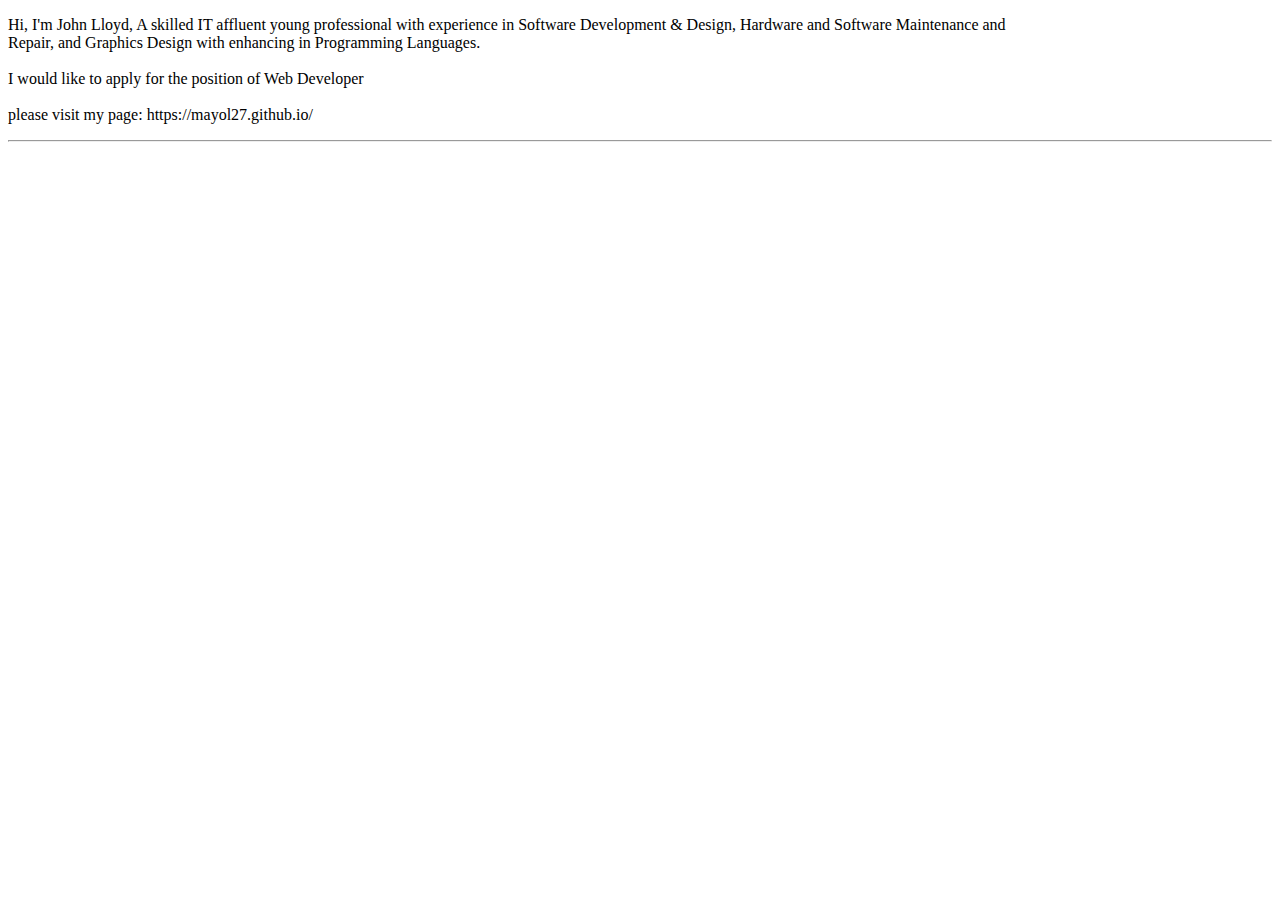
==== text.html @ 17674899 "update: add text.html" ====
<!DOCTYPE html>
<html lang="en">
  <head>
    <meta charset="UTF-8" />
    <meta http-equiv="X-UA-Compatible" content="IE=edge" />
    <meta name="viewport" content="width=device-width, initial-scale=1.0" />
    <title>Document</title>
  </head>
  <body>
    <div style="width: 1000px">
      <p>
        Hi, I'm John Lloyd, A skilled IT affluent young professional with
        experience in Software Development & Design, Hardware and Software
        Maintenance and Repair, and Graphics Design with enhancing in
        Programming Languages.
        <br />
        <br />
        I would like to apply for the position of Web Developer
        <br />
        <br />
        please visit my page: https://mayol27.github.io/
      </p>
    </div>
    <hr />
  </body>
</html>
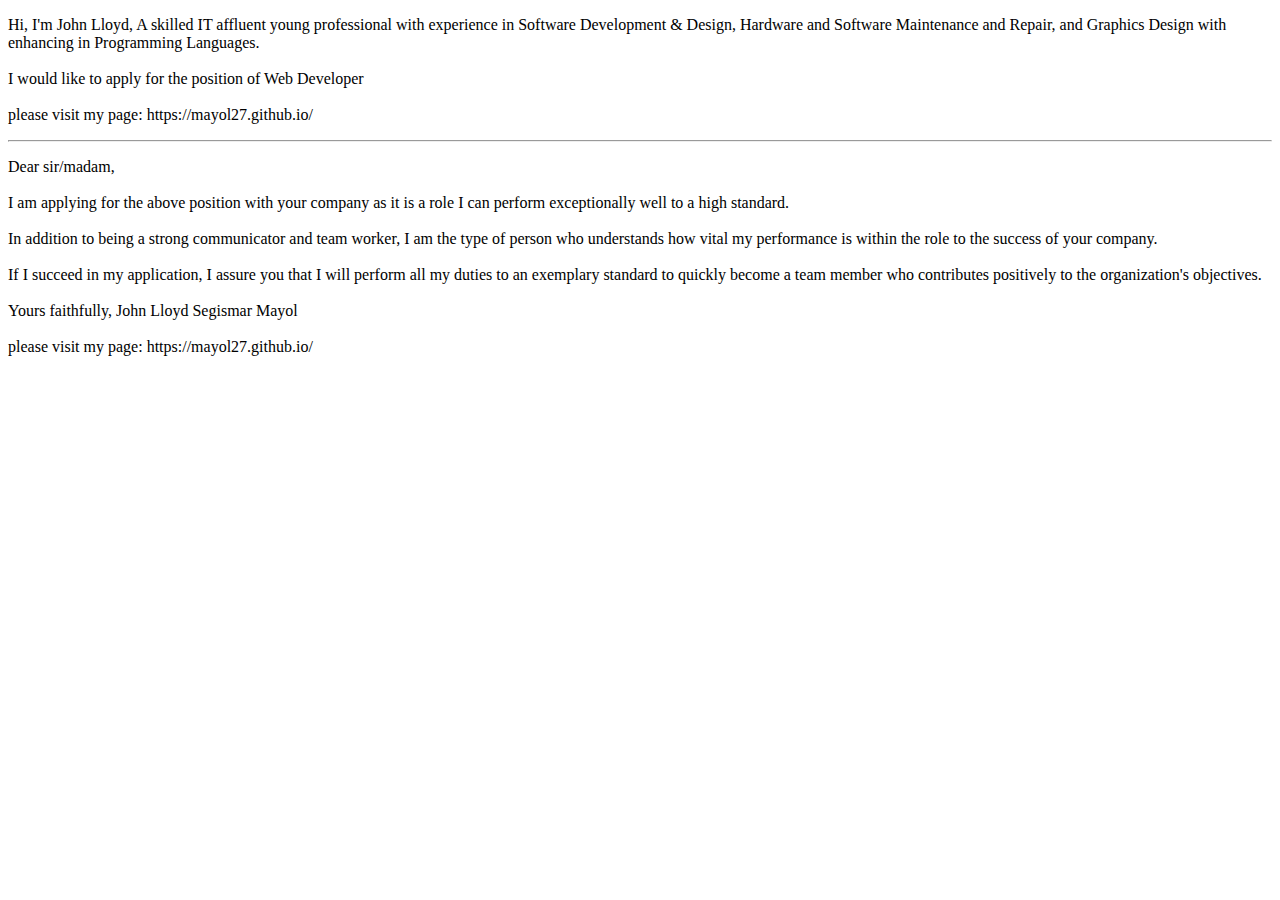
==== commit b36060ec: "EN: updated version" ====
--- a/text.html
+++ b/text.html
@@ -7,7 +7,7 @@
     <title>Document</title>
   </head>
   <body>
-    <div style="width: 1000px">
+    <section>
       <p>
         Hi, I'm John Lloyd, A skilled IT affluent young professional with
         experience in Software Development & Design, Hardware and Software
@@ -20,7 +20,34 @@
         <br />
         please visit my page: https://mayol27.github.io/
       </p>
-    </div>
+    </section>
     <hr />
+    <section>
+      <div>
+        <p>
+          Dear sir/madam,
+          <br />
+          <br />
+          I am applying for the above position with your company as it is a role
+          I can perform exceptionally well to a high standard.
+          <br />
+          <br />
+          In addition to being a strong communicator and team worker, I am the
+          type of person who understands how vital my performance is within the
+          role to the success of your company.
+          <br />
+          <br />
+          If I succeed in my application, I assure you that I will perform all
+          my duties to an exemplary standard to quickly become a team member who
+          contributes positively to the organization's objectives.
+          <br />
+          <br />
+          Yours faithfully, John Lloyd Segismar Mayol
+          <br />
+          <br />
+          please visit my page: https://mayol27.github.io/
+        </p>
+      </div>
+    </section>
   </body>
 </html>
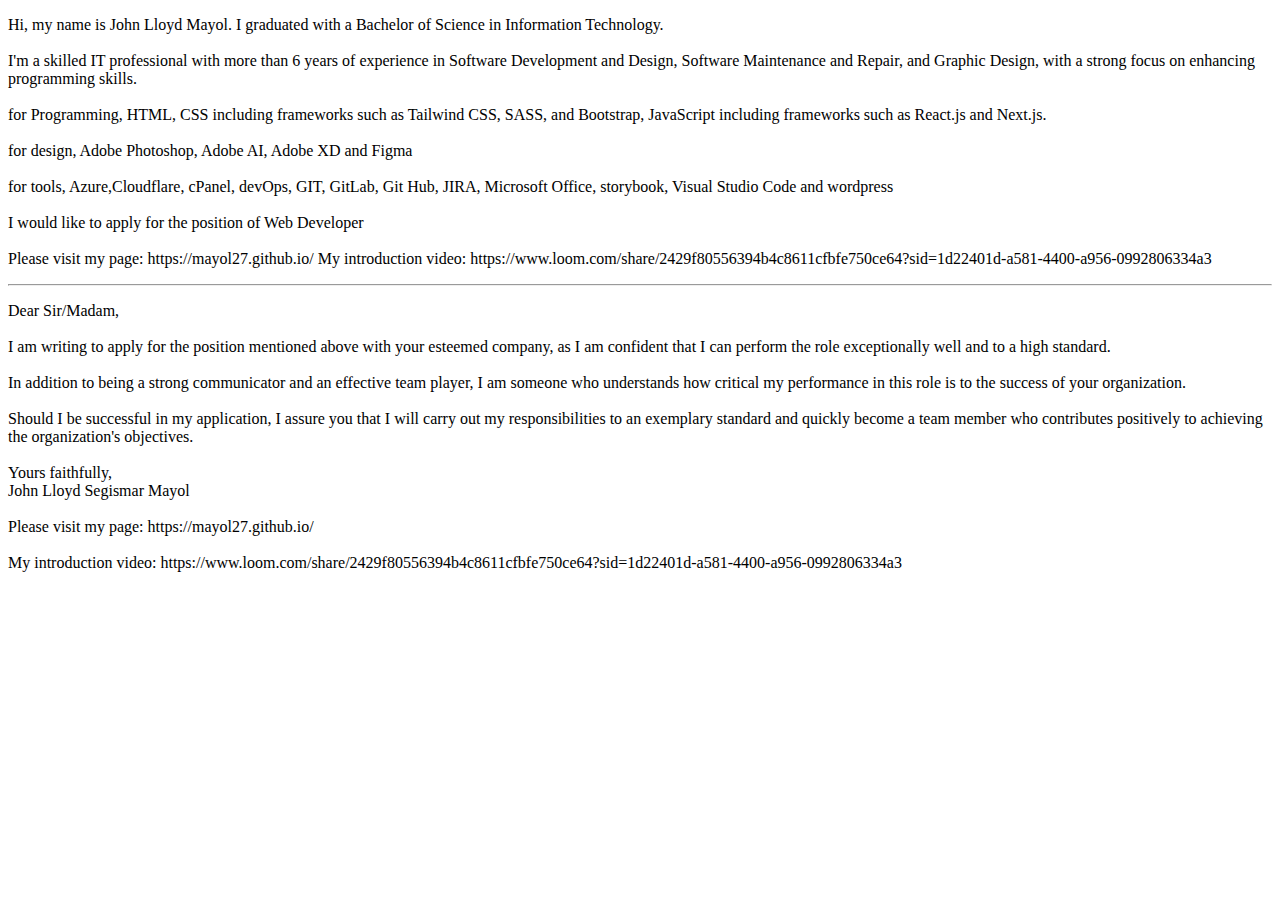
==== commit d1529c96: "update resume" ====
--- a/text.html
+++ b/text.html
@@ -1,53 +1,74 @@
 <!DOCTYPE html>
 <html lang="en">
-  <head>
-    <meta charset="UTF-8" />
-    <meta http-equiv="X-UA-Compatible" content="IE=edge" />
-    <meta name="viewport" content="width=device-width, initial-scale=1.0" />
-    <title>Document</title>
-  </head>
-  <body>
-    <section>
+
+<head>
+  <meta charset="UTF-8" />
+  <meta http-equiv="X-UA-Compatible" content="IE=edge" />
+  <meta name="viewport" content="width=device-width, initial-scale=1.0" />
+  <title>Document</title>
+</head>
+
+<body>
+  <section>
+    <p>
+      Hi, my name is John Lloyd Mayol. I graduated with a Bachelor of Science in Information Technology.
+      <br />
+      <br />
+      I'm a skilled IT professional with more than 6 years of experience in Software Development and Design, Software
+      Maintenance and Repair, and Graphic Design, with a strong focus on enhancing programming skills.
+      <br />
+      <br />
+      for Programming, HTML, CSS including frameworks such as Tailwind CSS, SASS, and Bootstrap, JavaScript including
+      frameworks such as React.js and Next.js.
+      <br />
+      <br />
+      for design, Adobe Photoshop, Adobe AI, Adobe XD and Figma
+      <br />
+      <br />
+      for tools, Azure,Cloudflare, cPanel, devOps, GIT, GitLab, Git Hub, JIRA, Microsoft Office, storybook, Visual
+      Studio Code and wordpress
+      <br />
+      <br />
+      I would like to apply for the position of Web Developer
+      <br />
+      <br />
+      Please visit my page: https://mayol27.github.io/
+      My introduction video:
+      https://www.loom.com/share/2429f80556394b4c8611cfbfe750ce64?sid=1d22401d-a581-4400-a956-0992806334a3
+    </p>
+  </section>
+  <hr />
+  <section>
+    <div>
       <p>
-        Hi, I'm John Lloyd, A skilled IT affluent young professional with
-        experience in Software Development & Design, Hardware and Software
-        Maintenance and Repair, and Graphics Design with enhancing in
-        Programming Languages.
+        Dear Sir/Madam,
         <br />
         <br />
-        I would like to apply for the position of Web Developer
+        I am writing to apply for the position mentioned above with your esteemed company, as I am confident that I can
+        perform the role exceptionally well and to a high standard.
         <br />
         <br />
-        please visit my page: https://mayol27.github.io/
+        In addition to being a strong communicator and an effective team player, I am someone who understands how
+        critical my performance in this role is to the success of your organization.
+        <br />
+        <br />
+        Should I be successful in my application, I assure you that I will carry out my responsibilities to an exemplary
+        standard and quickly become a team member who contributes positively to achieving the organization's objectives.
+        <br />
+        <br />
+        Yours faithfully,
+        <br />
+        John Lloyd Segismar Mayol
+        <br />
+        <br />
+        Please visit my page: https://mayol27.github.io/
+        <br />
+        <br />
+        My introduction video:
+        https://www.loom.com/share/2429f80556394b4c8611cfbfe750ce64?sid=1d22401d-a581-4400-a956-0992806334a3
       </p>
-    </section>
-    <hr />
-    <section>
-      <div>
-        <p>
-          Dear sir/madam,
-          <br />
-          <br />
-          I am applying for the above position with your company as it is a role
-          I can perform exceptionally well to a high standard.
-          <br />
-          <br />
-          In addition to being a strong communicator and team worker, I am the
-          type of person who understands how vital my performance is within the
-          role to the success of your company.
-          <br />
-          <br />
-          If I succeed in my application, I assure you that I will perform all
-          my duties to an exemplary standard to quickly become a team member who
-          contributes positively to the organization's objectives.
-          <br />
-          <br />
-          Yours faithfully, John Lloyd Segismar Mayol
-          <br />
-          <br />
-          please visit my page: https://mayol27.github.io/
-        </p>
-      </div>
-    </section>
-  </body>
-</html>
+    </div>
+  </section>
+</body>
+
+</html>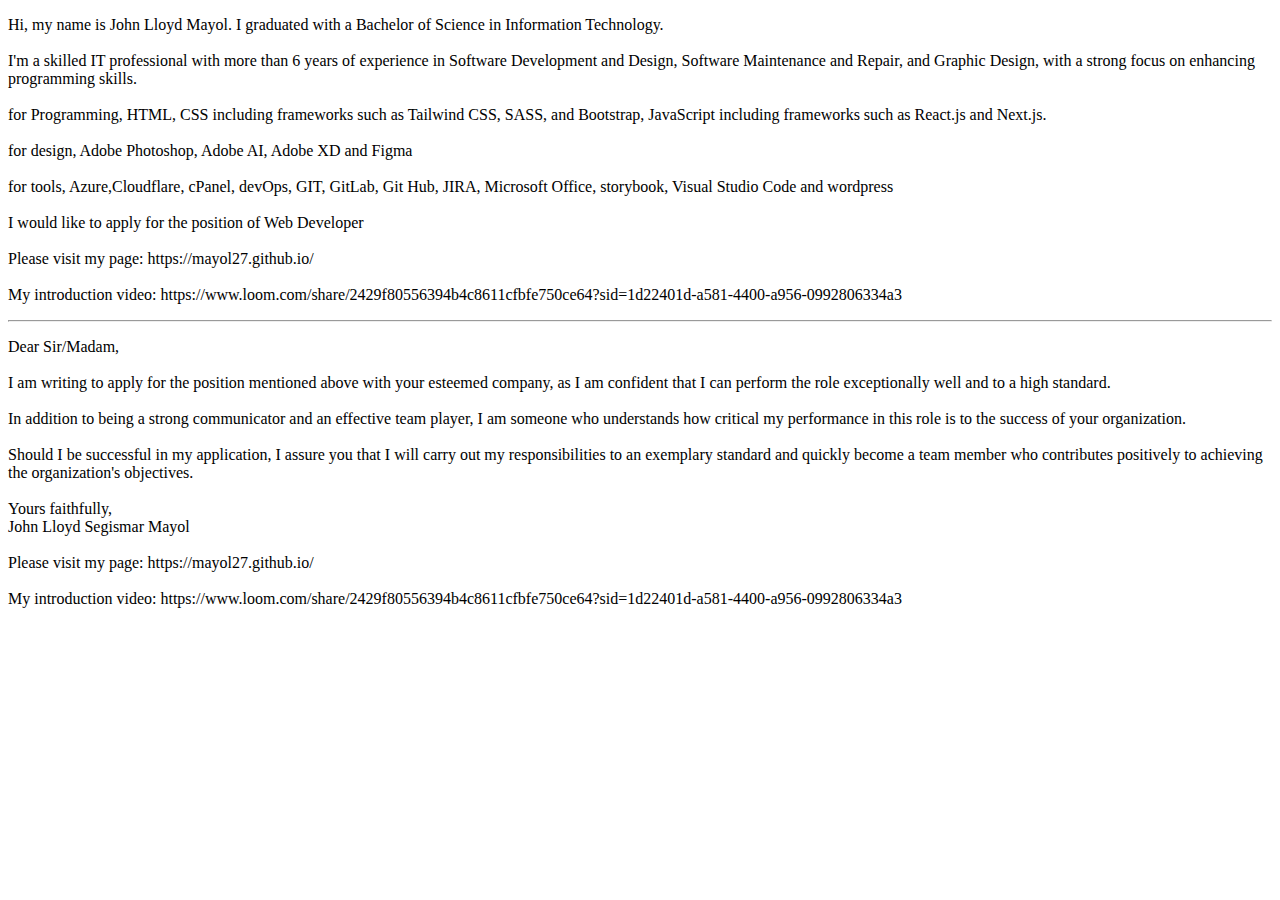
==== commit cae392a5: "resume" ====
--- a/text.html
+++ b/text.html
@@ -33,6 +33,8 @@
       <br />
       <br />
       Please visit my page: https://mayol27.github.io/
+      <br />
+      <br />
       My introduction video:
       https://www.loom.com/share/2429f80556394b4c8611cfbfe750ce64?sid=1d22401d-a581-4400-a956-0992806334a3
     </p>
